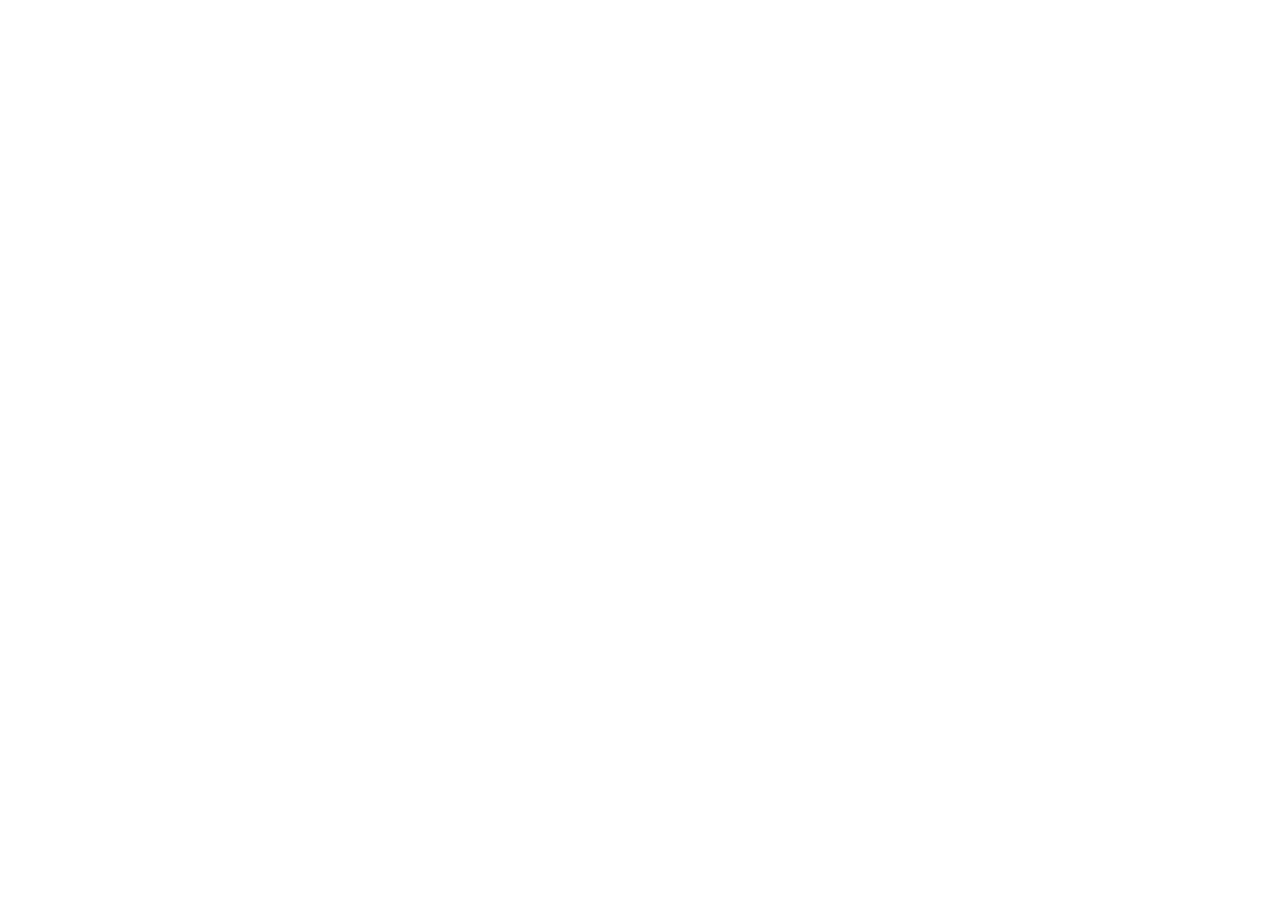
==== article-1789373425258.html @ 023fb7a9 "Publish: Tutorial memasak" ====
<!DOCTYPE html>
<html lang="id">
<head>
    <meta charset="UTF-8">
    <meta name="viewport" content="width=device-width, initial-scale=1.0">
    <title>Tutorial memasak</title>
    <style>
        body { max-width: 700px; margin: 30px auto; padding: 0 16px; font-family: sans-serif; line-height: 1.6; color: #202124; }
        h1 { margin-bottom: 20px; font-size: 1.8rem; }
        img { max-width: 100%; height: auto; border-radius: 8px; margin: 15px 0; }
        .back-link { display: inline-block; margin-top: 30px; color: #0b57d0; text-decoration: none; font-weight: 500; }
    </style>
</head>

</body>
</html>
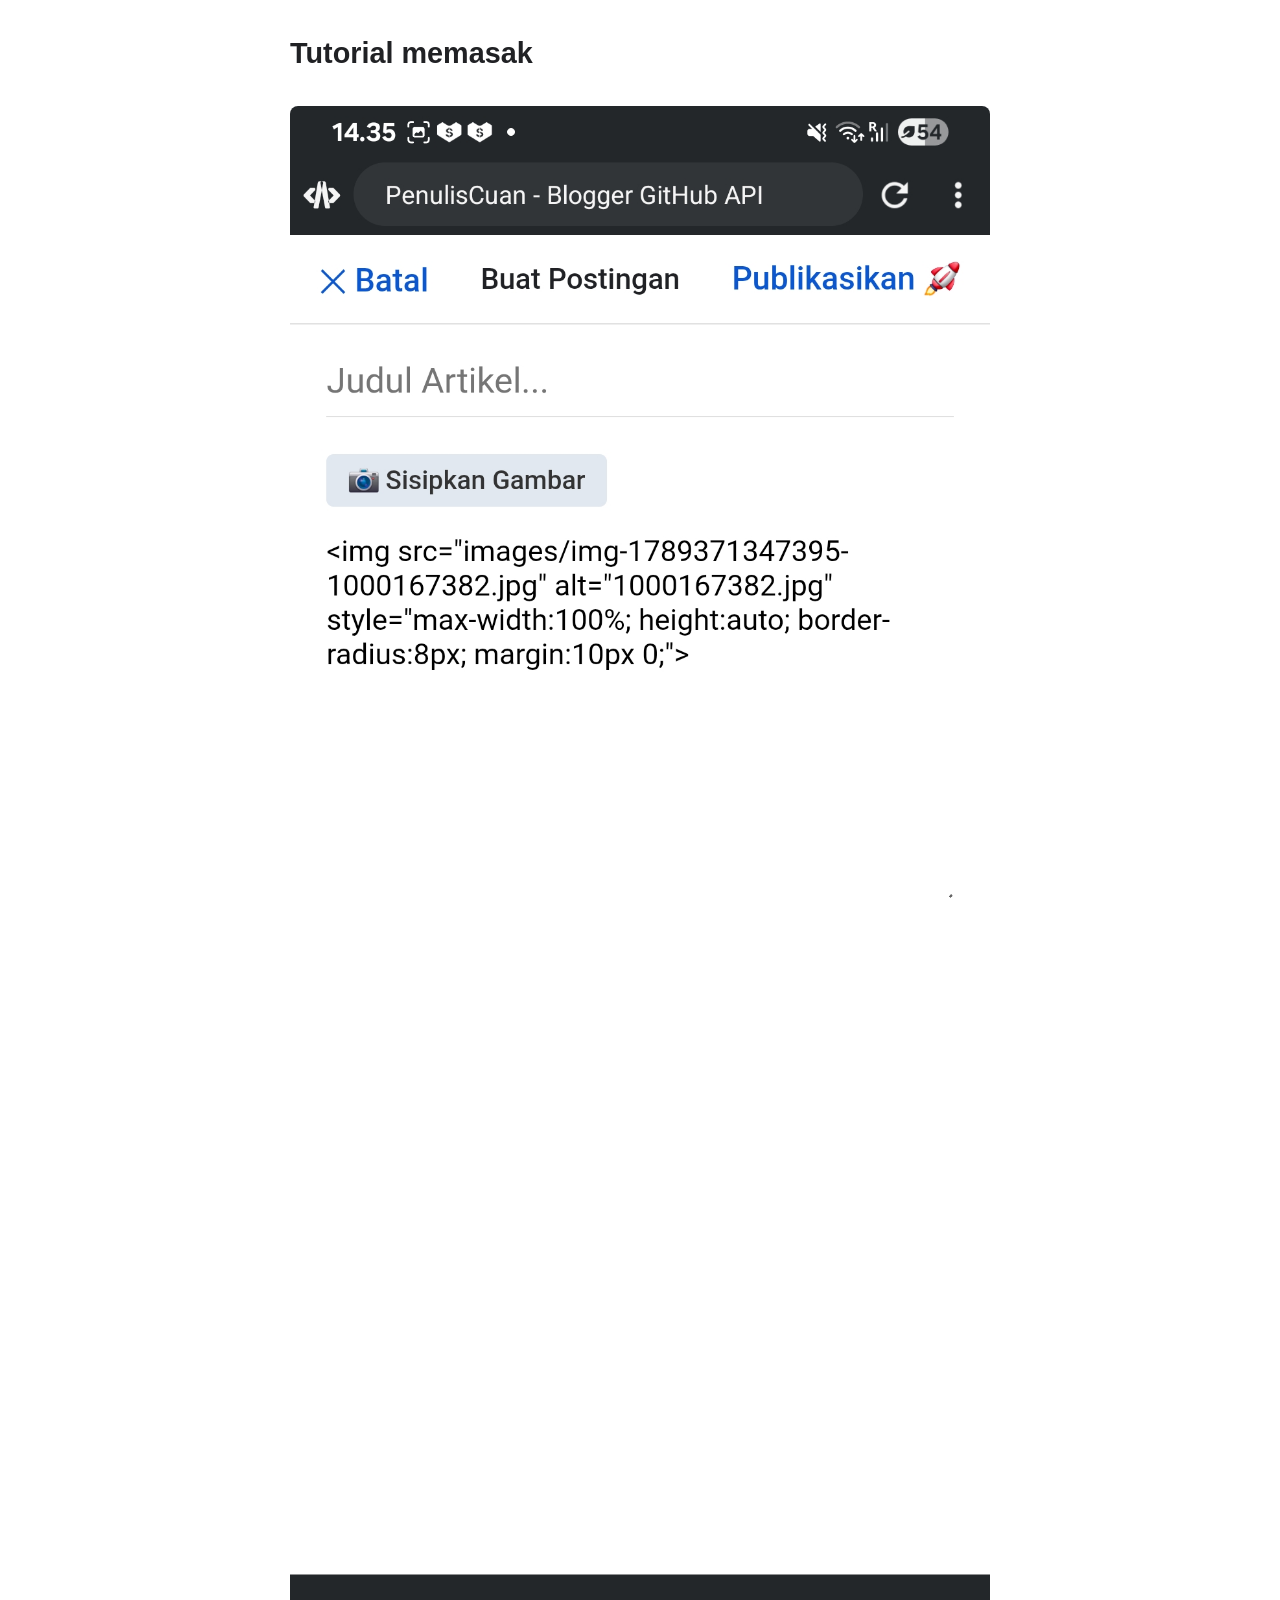
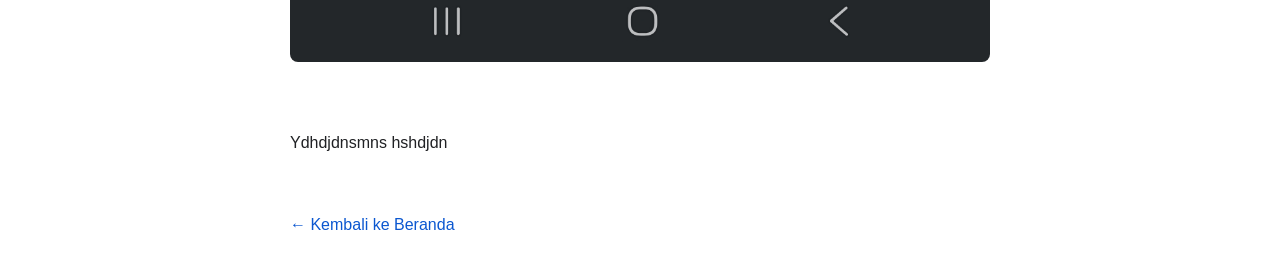
==== commit ef4bed5a: "Update: Tutorial memasak" ====
--- a/article-1789373425258.html
+++ b/article-1789373425258.html
@@ -11,6 +11,10 @@
         .back-link { display: inline-block; margin-top: 30px; color: #0b57d0; text-decoration: none; font-weight: 500; }
     </style>
 </head>
-
+<body>
+    <h1>Tutorial memasak</h1>
+    <div><img src="https://resajannah-maker.github.io/PenulisCuan-BLOGER/images/img-1789373401393-1000167392.jpg" alt="1000167392.jpg" style="max-width:100%; height:auto; border-radius:8px; margin:10px 0;"><br><br><br>Ydhdjdnsmns hshdjdn</div>
+    <br>
+    <a href="https://resajannah-maker.github.io/PenulisCuan-BLOGER/" class="back-link">← Kembali ke Beranda</a>
 </body>
 </html>
